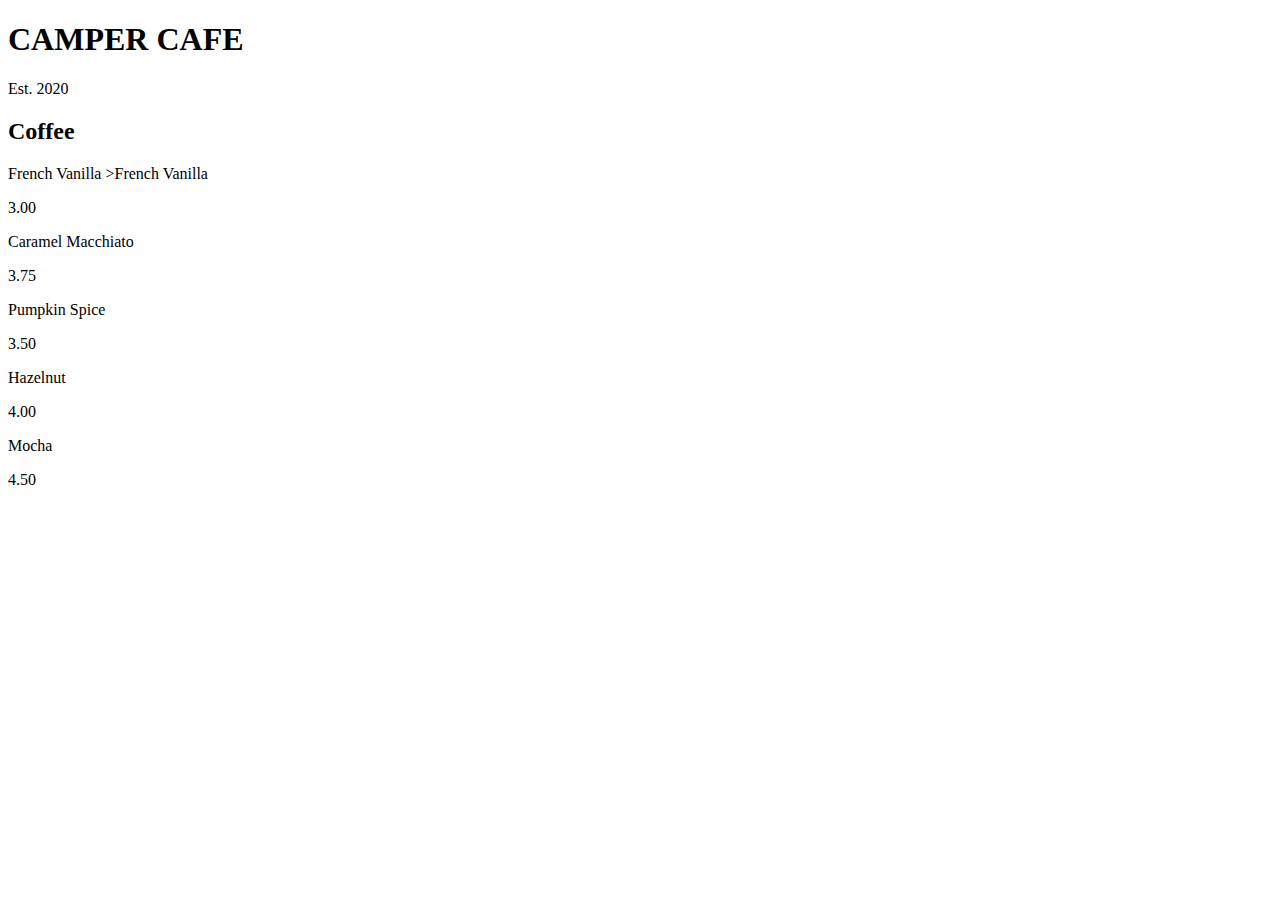
==== Cafe Menu/index.html @ da46220c "step 34-35" ====
<!DOCTYPE html>
<html lang="en">
  <head>
    <meta charset="utf-8" />
    <meta name="viewport" content="width=device-width, initial-scale=1.0" />
    <title>Cafe Menu</title>
    <link href="styles.css" rel="stylesheet"/>
  </head>
  <body>
    <div class="menu">
      <main>
        <h1>CAMPER CAFE</h1>
        <p>Est. 2020</p>
        <section>
          <h2>Coffee</h2>
          <article>
            <p class="flavor">French Vanilla </>>French Vanilla</p> 
            <p class="price">3.00</p>
          </article> 
          <article>
              <p>Caramel Macchiato</p>
              <p>3.75</p>
          </article> 
          <article>
            <p>Pumpkin Spice</p>
            <p>3.50</p>
          </article>   
          <article>
            <p>Hazelnut</p>
            <p>4.00</p>
          </article> 
          <article>
            <p>Mocha</p>
            <p>4.50</p>
          </article>
          
          
             
        </section>
      </main>
    </div>
  </body>
</html>
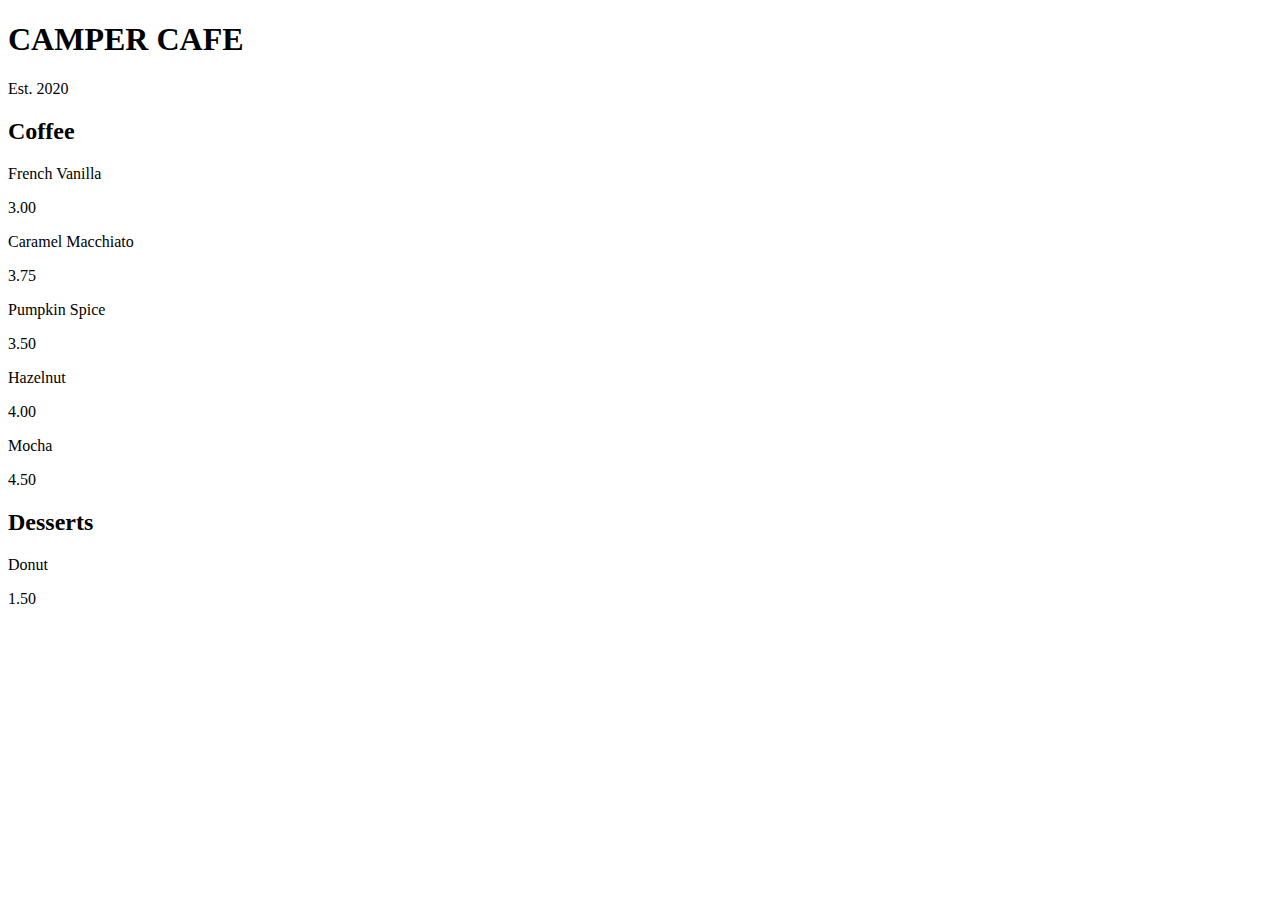
==== commit 93bcc0a6: "step 49-51" ====
--- a/Cafe Menu/index.html
+++ b/Cafe Menu/index.html
@@ -13,29 +13,27 @@
         <p>Est. 2020</p>
         <section>
           <h2>Coffee</h2>
-          <article>
-            <p class="flavor">French Vanilla </>>French Vanilla</p> 
-            <p class="price">3.00</p>
-          </article> 
-          <article>
-              <p>Caramel Macchiato</p>
-              <p>3.75</p>
-          </article> 
-          <article>
-            <p>Pumpkin Spice</p>
-            <p>3.50</p>
-          </article>   
-          <article>
-            <p>Hazelnut</p>
-            <p>4.00</p>
-          </article> 
-          <article>
-            <p>Mocha</p>
-            <p>4.50</p>
+          <article class="item">
+            <p class="flavor">French Vanilla</p><p class="price">3.00</p>
           </article>
-          
-          
-             
+          <article class="item">
+            <p class="flavor">Caramel Macchiato</p><p class="price">3.75</p>
+          </article>
+          <article class="item">
+            <p class="flavor">Pumpkin Spice</p><p class="price">3.50</p>
+          </article>
+          <article class="item">
+            <p class="flavor">Hazelnut</p><p class="price">4.00</p>
+          </article>
+          <article class="item">
+            <p class="flavor">Mocha</p><p class="price">4.50</p>
+          </article>
+        </section>
+        <section>
+          <h2>Desserts</h2>
+          <article class="item">
+            <p class="dessert">Donut</p><p class="price">1.50</p>
+          </article>
         </section>
       </main>
     </div>
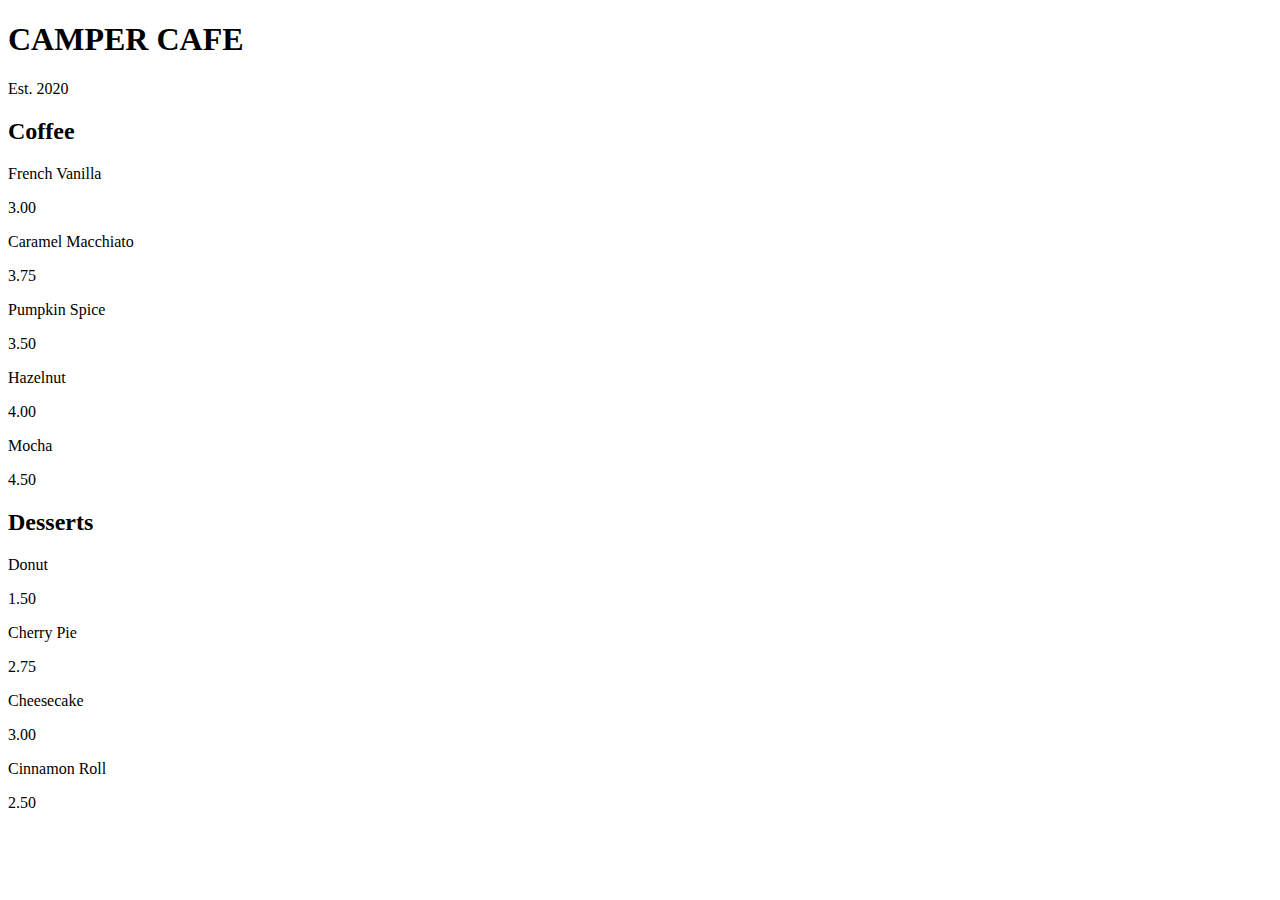
==== commit d4748823: "step 55-57" ====
--- a/Cafe Menu/index.html
+++ b/Cafe Menu/index.html
@@ -33,6 +33,15 @@
           <h2>Desserts</h2>
           <article class="item">
             <p class="dessert">Donut</p><p class="price">1.50</p>
+            </article>
+            <article class="item">
+            <p class="dessert">Cherry Pie</p><p class="price">2.75</p>
+            </article>
+            <article class="item">
+            <p class="dessert">Cheesecake</p><p class="price">3.00</p>
+            </article>
+            <article class="item">
+            <p class="dessert">Cinnamon Roll</p><p class="price">2.50</p>
           </article>
         </section>
       </main>
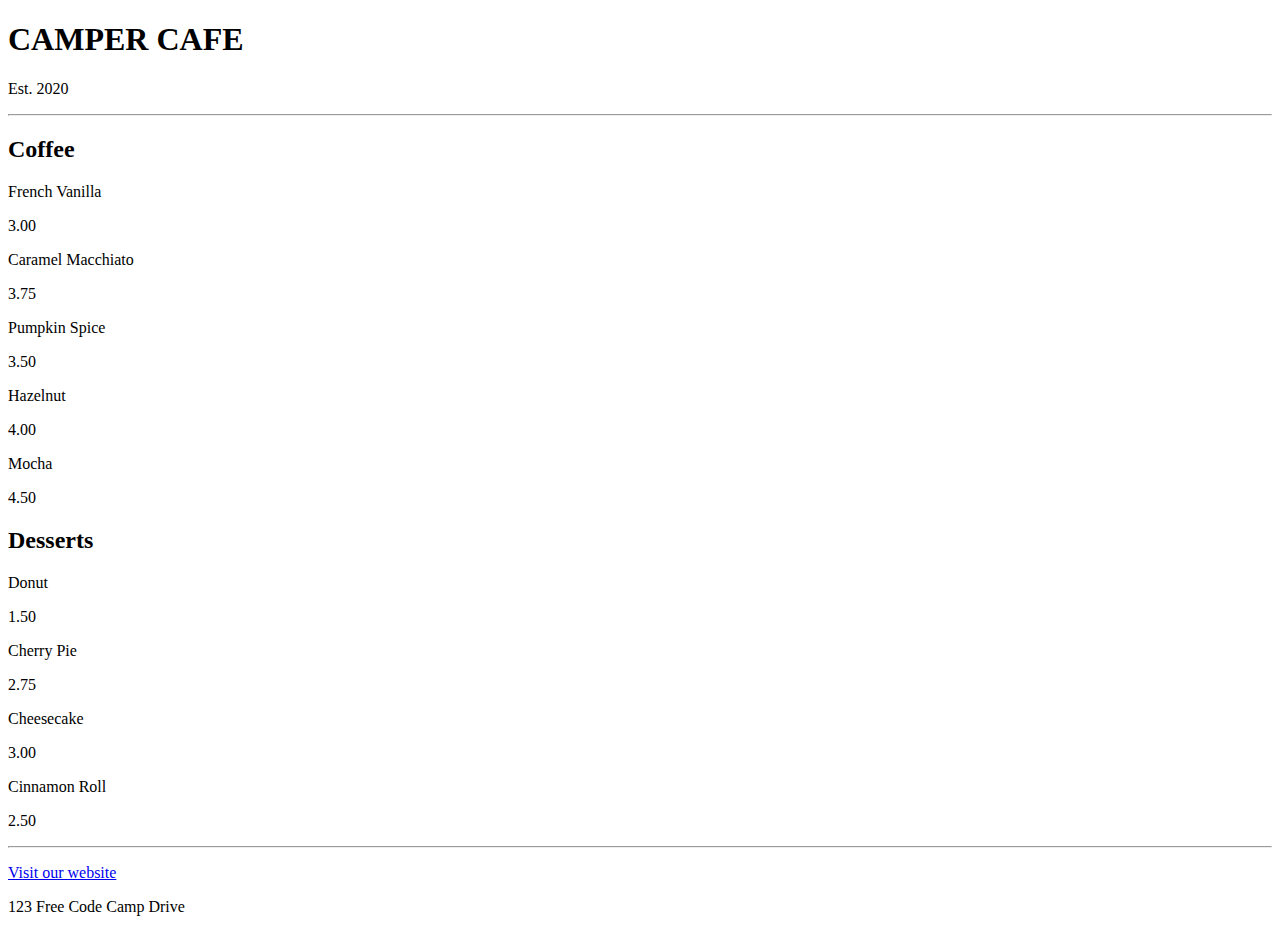
==== commit f8705488: "step 65-73" ====
--- a/Cafe Menu/index.html
+++ b/Cafe Menu/index.html
@@ -10,7 +10,8 @@
     <div class="menu">
       <main>
         <h1>CAMPER CAFE</h1>
-        <p>Est. 2020</p>
+        <p class="established">Est. 2020</p>
+        <hr>
         <section>
           <h2>Coffee</h2>
           <article class="item">
@@ -33,18 +34,25 @@
           <h2>Desserts</h2>
           <article class="item">
             <p class="dessert">Donut</p><p class="price">1.50</p>
-            </article>
-            <article class="item">
+          </article>
+          <article class="item">
             <p class="dessert">Cherry Pie</p><p class="price">2.75</p>
-            </article>
-            <article class="item">
+          </article>
+          <article class="item">
             <p class="dessert">Cheesecake</p><p class="price">3.00</p>
-            </article>
-            <article class="item">
+          </article>
+          <article class="item">
             <p class="dessert">Cinnamon Roll</p><p class="price">2.50</p>
           </article>
         </section>
       </main>
+      <hr>
+      <footer>
+        <p>
+          <a href="https://www.freecodecamp.org" target="_blank">Visit our website</a>
+        </p>
+        <p>123 Free Code Camp Drive</p>
+      </footer>
     </div>
   </body>
 </html>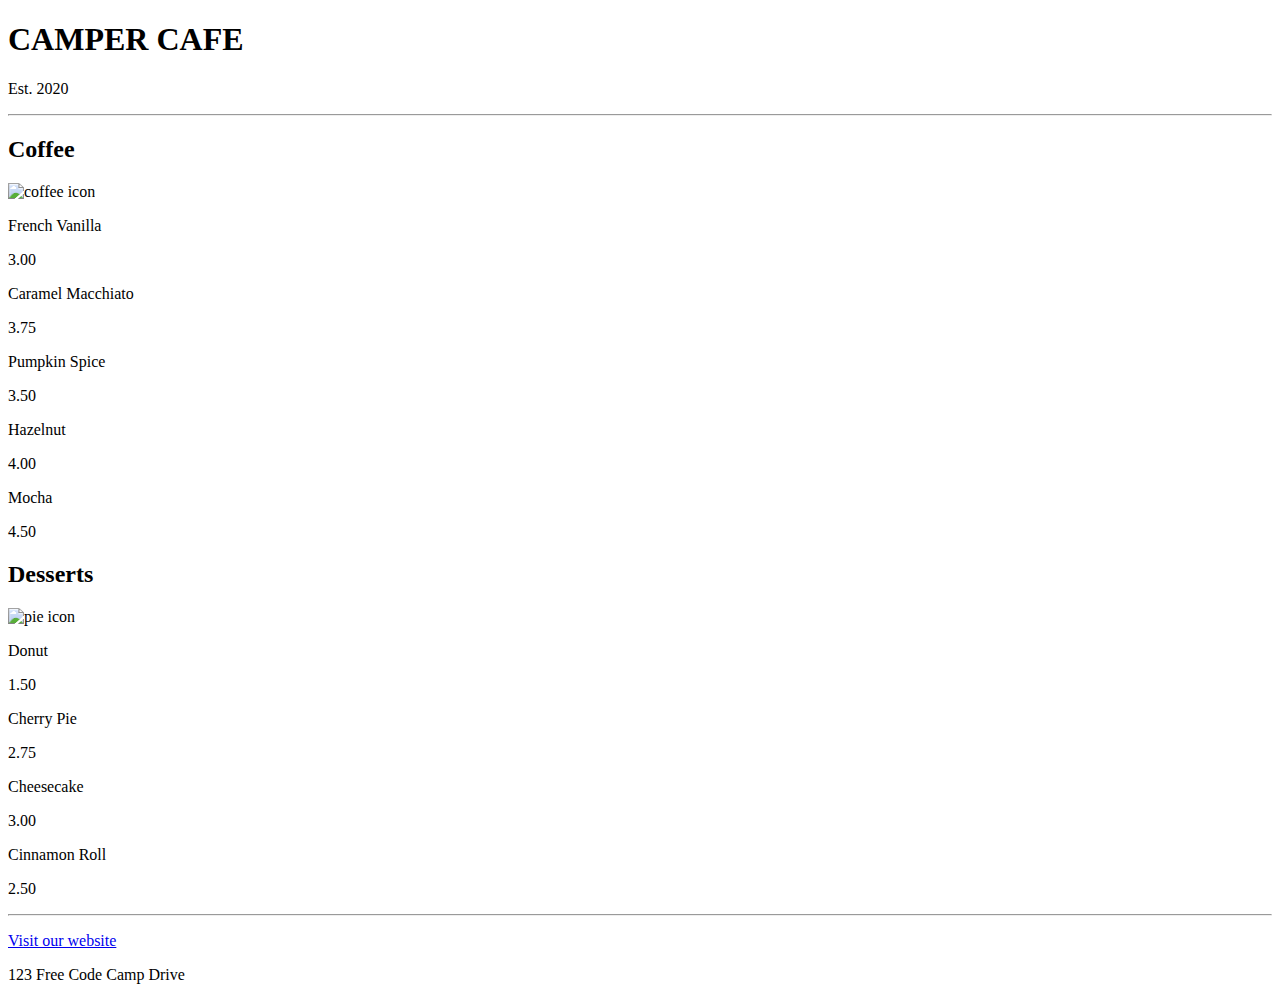
==== commit 556b7f13: "step 83-91" ====
--- a/Cafe Menu/index.html
+++ b/Cafe Menu/index.html
@@ -14,6 +14,7 @@
         <hr>
         <section>
           <h2>Coffee</h2>
+          <img src="https://cdn.freecodecamp.org/curriculum/css-cafe/coffee.jpg" alt="coffee icon"/>
           <article class="item">
             <p class="flavor">French Vanilla</p><p class="price">3.00</p>
           </article>
@@ -32,6 +33,7 @@
         </section>
         <section>
           <h2>Desserts</h2>
+          <img src="https://cdn.freecodecamp.org/curriculum/css-cafe/pie.jpg" alt="pie icon"/>
           <article class="item">
             <p class="dessert">Donut</p><p class="price">1.50</p>
           </article>
@@ -46,12 +48,12 @@
           </article>
         </section>
       </main>
-      <hr>
+      <hr class="bottom-line">
       <footer>
         <p>
           <a href="https://www.freecodecamp.org" target="_blank">Visit our website</a>
         </p>
-        <p>123 Free Code Camp Drive</p>
+        <p class="address">123 Free Code Camp Drive</p>
       </footer>
     </div>
   </body>
